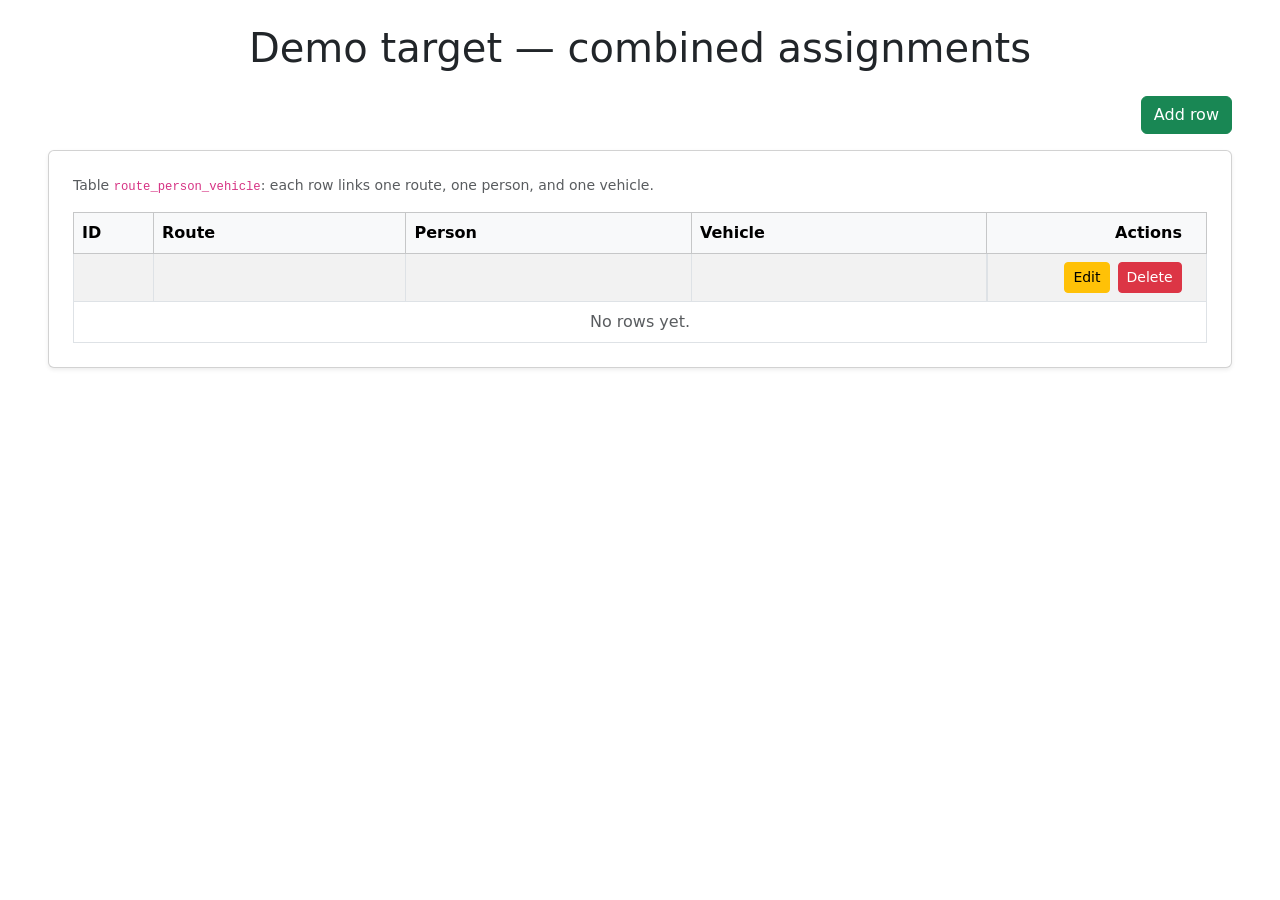
==== src/main/resources/templates/assignments/index.html @ 62883d55 "DemoTarget" ====
<!DOCTYPE html>
<html xmlns:th="http://www.thymeleaf.org">
<head>
    <meta charset="UTF-8">
    <title>Route · Person · Vehicle</title>
    <link rel="stylesheet" href="https://cdn.jsdelivr.net/npm/bootstrap@5.3.2/dist/css/bootstrap.min.css">
    <link rel="stylesheet" href="/css/style.css">
</head>
<body>
<div class="container-fluid mt-4 px-5">
    <h1 class="mb-4 text-center">Demo target — combined assignments</h1>
    <div th:replace="~{fragments/nav :: nav ('assignments')}"></div>
    <div class="d-flex justify-content-end mb-3">
        <a th:href="@{/assignments/add}" class="btn btn-success">Add row</a>
    </div>
    <div class="card shadow-sm">
        <div class="card-body p-4">
            <p class="text-muted small mb-3">Table <code>route_person_vehicle</code>: each row links one route, one person, and one vehicle.</p>
            <table class="table table-striped table-bordered mb-0">
                <thead class="table-light">
                <tr>
                    <th style="width:80px;">ID</th>
                    <th>Route</th>
                    <th>Person</th>
                    <th>Vehicle</th>
                    <th class="text-end pe-4" style="width:220px;">Actions</th>
                </tr>
                </thead>
                <tbody>
                <tr th:each="row : ${rows}">
                    <td th:text="${row.id}"></td>
                    <td th:text="${row.route.name}"></td>
                    <td th:text="${row.person.fullName + ' (' + row.person.email + ')'}"></td>
                    <td th:text="${row.vehicle.identifier}"></td>
                    <td class="actions d-flex justify-content-end gap-2 pe-4">
                        <a th:href="@{/assignments/edit/{id}(id=${row.id})}" class="btn btn-warning btn-sm">Edit</a>
                        <a th:href="@{/assignments/delete/{id}(id=${row.id})}" class="btn btn-danger btn-sm"
                           onclick="return confirm('Delete this row?')">Delete</a>
                    </td>
                </tr>
                <tr th:if="${#lists.isEmpty(rows)}">
                    <td colspan="5" class="text-center text-muted">No rows yet.</td>
                </tr>
                </tbody>
            </table>
        </div>
    </div>
</div>
</body>
</html>
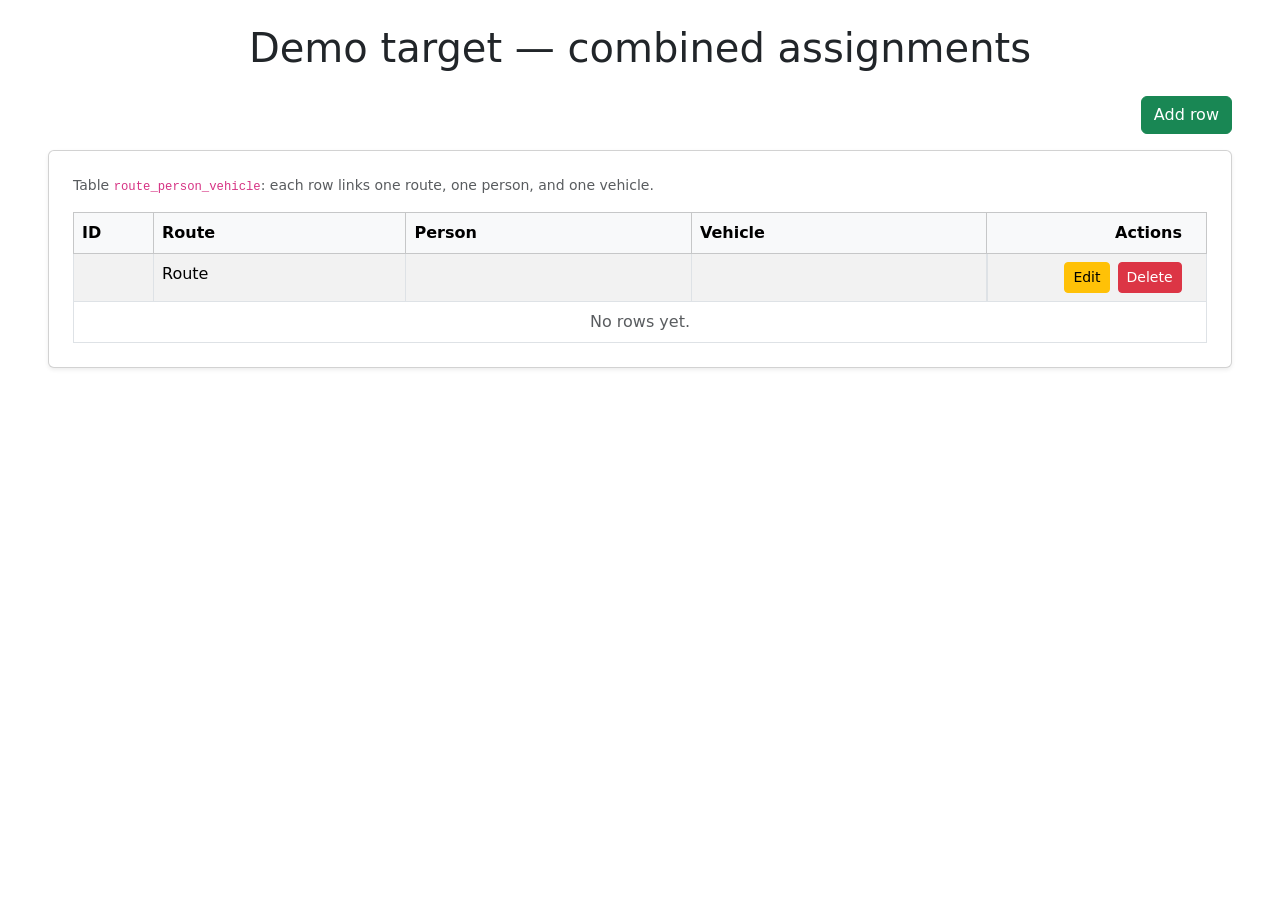
==== commit 409bee6a: "change model and add location" ====
--- a/src/main/resources/templates/assignments/index.html
+++ b/src/main/resources/templates/assignments/index.html
@@ -29,7 +29,11 @@
                 <tbody>
                 <tr th:each="row : ${rows}">
                     <td th:text="${row.id}"></td>
-                    <td th:text="${row.route.name}"></td>
+                    <td>
+                        <span th:text="${row.route.name}">Route</span>
+                        <span th:if="${row.route.startLocation != null}" class="text-muted small"
+                              th:text="${' · from ' + row.route.startLocation.name}"></span>
+                    </td>
                     <td th:text="${row.person.fullName + ' (' + row.person.email + ')'}"></td>
                     <td th:text="${row.vehicle.identifier}"></td>
                     <td class="actions d-flex justify-content-end gap-2 pe-4">
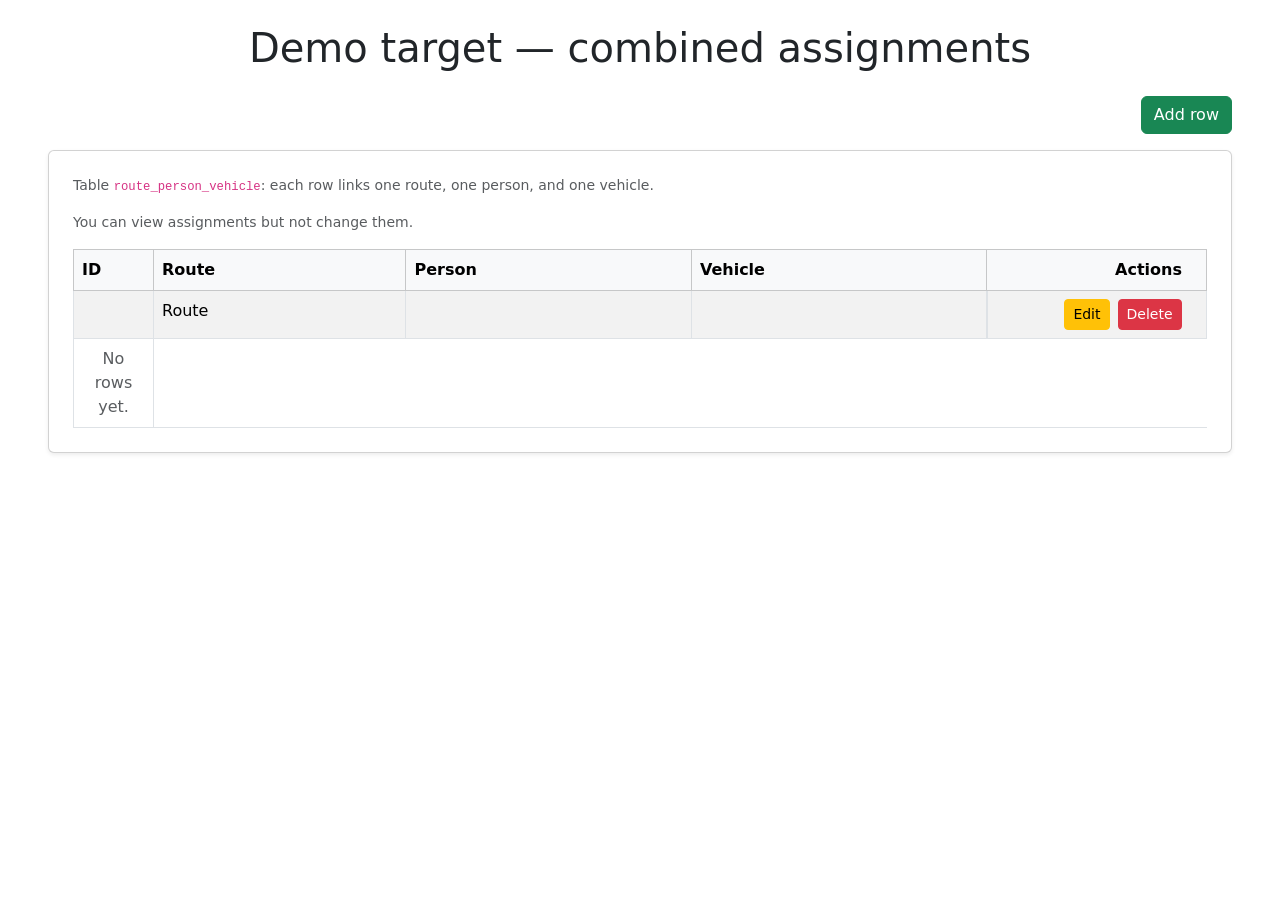
==== commit 916f51cb: "read write permissions" ====
--- a/src/main/resources/templates/assignments/index.html
+++ b/src/main/resources/templates/assignments/index.html
@@ -11,11 +11,12 @@
     <h1 class="mb-4 text-center">Demo target — combined assignments</h1>
     <div th:replace="~{fragments/nav :: nav ('assignments')}"></div>
     <div class="d-flex justify-content-end mb-3">
-        <a th:href="@{/assignments/add}" class="btn btn-success">Add row</a>
+        <a th:if="${perm.assignmentsWrite}" th:href="@{/assignments/add}" class="btn btn-success">Add row</a>
     </div>
     <div class="card shadow-sm">
         <div class="card-body p-4">
             <p class="text-muted small mb-3">Table <code>route_person_vehicle</code>: each row links one route, one person, and one vehicle.</p>
+            <p th:if="${perm.assignmentsRead and !perm.assignmentsWrite}" class="text-muted small">You can view assignments but not change them.</p>
             <table class="table table-striped table-bordered mb-0">
                 <thead class="table-light">
                 <tr>
@@ -23,7 +24,7 @@
                     <th>Route</th>
                     <th>Person</th>
                     <th>Vehicle</th>
-                    <th class="text-end pe-4" style="width:220px;">Actions</th>
+                    <th th:if="${perm.assignmentsWrite}" class="text-end pe-4" style="width:220px;">Actions</th>
                 </tr>
                 </thead>
                 <tbody>
@@ -36,14 +37,14 @@
                     </td>
                     <td th:text="${row.person.fullName + ' (' + row.person.email + ')'}"></td>
                     <td th:text="${row.vehicle.identifier}"></td>
-                    <td class="actions d-flex justify-content-end gap-2 pe-4">
+                    <td th:if="${perm.assignmentsWrite}" class="actions d-flex justify-content-end gap-2 pe-4">
                         <a th:href="@{/assignments/edit/{id}(id=${row.id})}" class="btn btn-warning btn-sm">Edit</a>
                         <a th:href="@{/assignments/delete/{id}(id=${row.id})}" class="btn btn-danger btn-sm"
                            onclick="return confirm('Delete this row?')">Delete</a>
                     </td>
                 </tr>
                 <tr th:if="${#lists.isEmpty(rows)}">
-                    <td colspan="5" class="text-center text-muted">No rows yet.</td>
+                    <td th:colspan="${perm.assignmentsWrite ? 5 : 4}" class="text-center text-muted">No rows yet.</td>
                 </tr>
                 </tbody>
             </table>
